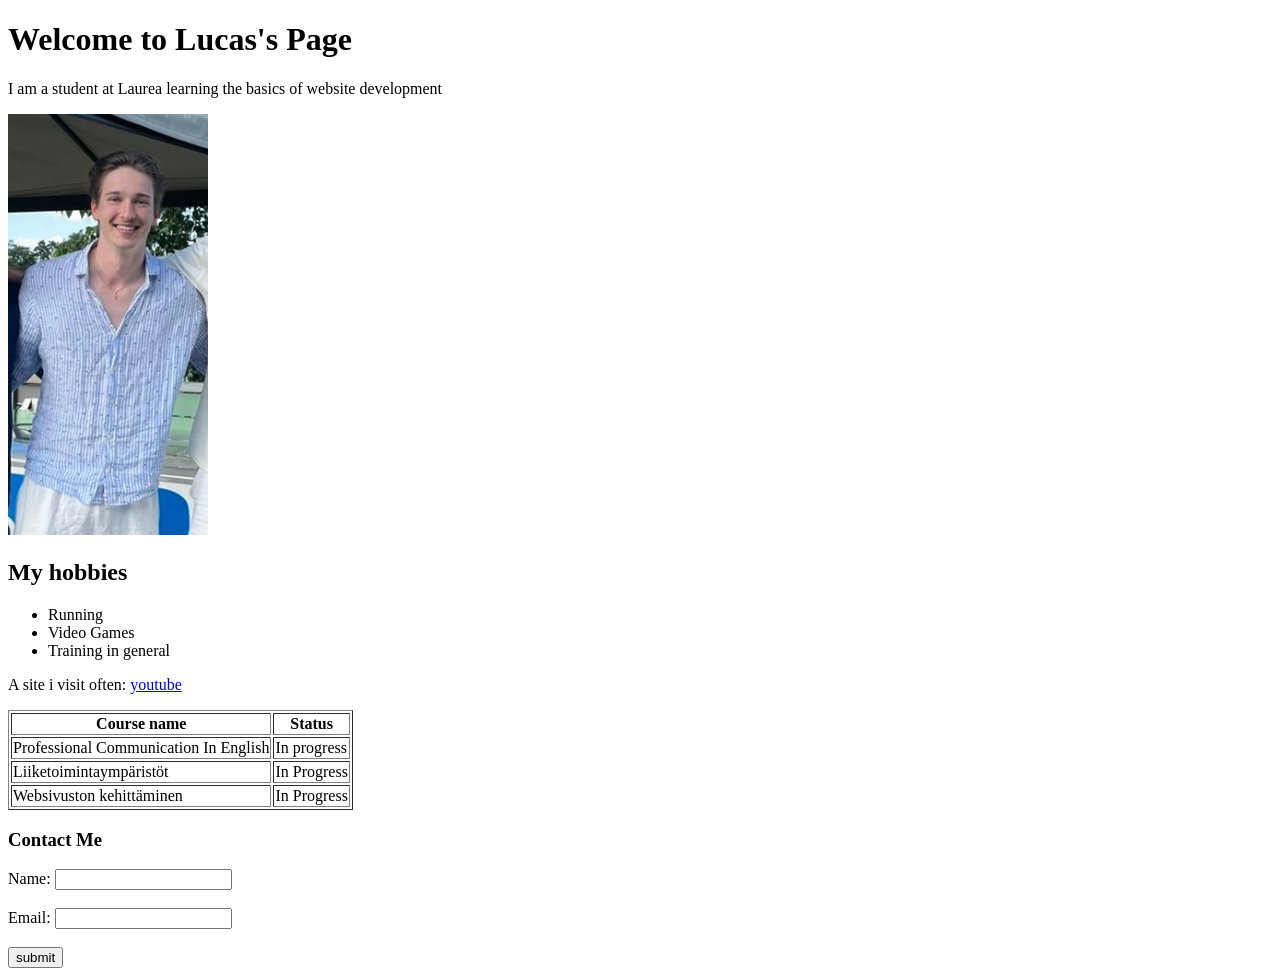
==== HTML.Workshop/index.html @ a838d442 "Workshop" ====
<!DOCTYPE html>
<html lang="en">
<head>
    <meta charset="UTF-8">
    <meta name="viewport" content="width=device-width, initial-scale=1.0">
    <title> My First HTML Page</title>
</head>
<body>
    <h1>Welcome to Lucas's Page</h1>
    <p>I am a student at Laurea learning the basics of website development</p>
    <img src="profile.jpg.jpg" alt="A photo of me" width="200">

    <h2>My hobbies</h2>
    <ul>
        <li>Running</li>
        <li>Video Games</li>
        <li>Training in general</li>
    </ul>

    <p>A site i visit often: <a href="https://www.youtube.com/">youtube</a></p>
    <table border="1">
        <tr>
            <th>Course name</th>
            <th>Status</th>
        </tr>
        <tr>
            <td>Professional Communication In English</td>
            <td>In progress</td>
        </tr>
        <tr>
            <td>Liiketoimintaympäristöt</td>
            <td>In Progress</td>
        </tr>
        <tr>
            <td>Websivuston kehittäminen</td>
            <td>In Progress</td>
        </tr>
    </table>

    <h3>Contact Me</h3>
    <form>
        <label for="name">Name:</label>
        <input type="text" id="name" name="name"><br><br>

        <label for="email">Email:</label>
        <input type="email" id="email" name="email"><br><br>

        <input type="submit" value="submit">
    </form>
</body>
</html>
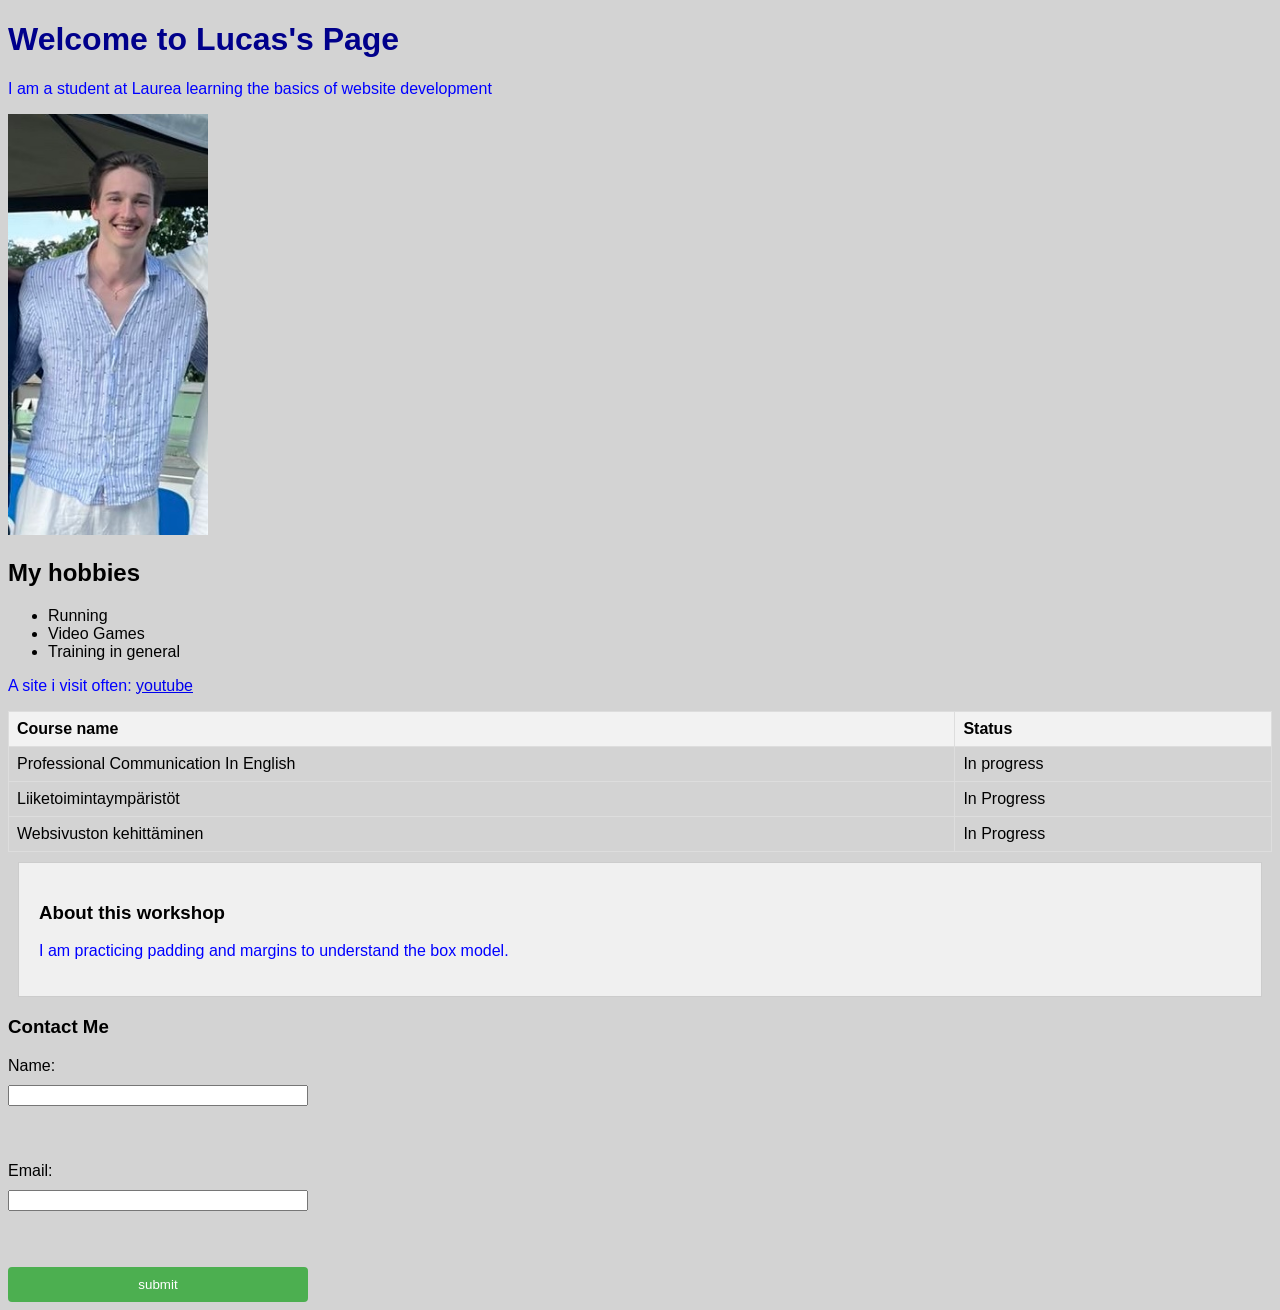
==== commit ef6f80cc: "Workshop 2 Final" ====
--- a/HTML.Workshop/index.html
+++ b/HTML.Workshop/index.html
@@ -4,9 +4,11 @@
     <meta charset="UTF-8">
     <meta name="viewport" content="width=device-width, initial-scale=1.0">
     <title> My First HTML Page</title>
+
+    <link rel="stylesheet" href="styles.css">
 </head>
 <body>
-    <h1>Welcome to Lucas's Page</h1>
+    <h1 style="color:darkblue;">Welcome to Lucas's Page</h1>
     <p>I am a student at Laurea learning the basics of website development</p>
     <img src="profile.jpg.jpg" alt="A photo of me" width="200">
 
@@ -37,6 +39,11 @@
         </tr>
     </table>
 
+    <div class="content-box">
+<h3>About this workshop</h3>
+<p>I am practicing padding and margins to understand the box model.</p>
+    </div>
+
     <h3>Contact Me</h3>
     <form>
         <label for="name">Name:</label>
--- a/HTML.Workshop/styles.css
+++ b/HTML.Workshop/styles.css
@@ -0,0 +1,56 @@
+body { 
+    background-color: lightgray;
+    font-family: sans-serif;
+ }
+
+p{
+    color: blue;
+}
+
+h1{
+    font-size: 2em;
+}
+
+.content-box{
+    padding: 20px;
+    margin: 10px;
+    background-color: #f0f0f0;
+    border: 1px solid #ccc;
+}
+
+/* Table Styling */
+table {
+  width: 100%;
+  border-collapse: collapse;
+}
+
+th, td {
+  border: 1px solid #ddd;
+  padding: 8px;
+  text-align: left;
+}
+
+th {
+  background-color: #f2f2f2;
+}
+
+/* Form Styling */
+form {
+  display: flex;
+  flex-direction: column;
+  gap: 10px;
+  max-width: 300px; /* Optional: keeps the form from being too wide */
+}
+
+input[type="submit"] {
+  background-color: #4CAF50;
+  color: white;
+  padding: 10px;
+  border: none;
+  border-radius: 4px;
+  cursor: pointer;
+}
+
+input[type="submit"]:hover {
+  background-color: #45a049; /* Darkens the button when you hover over it */
+}
